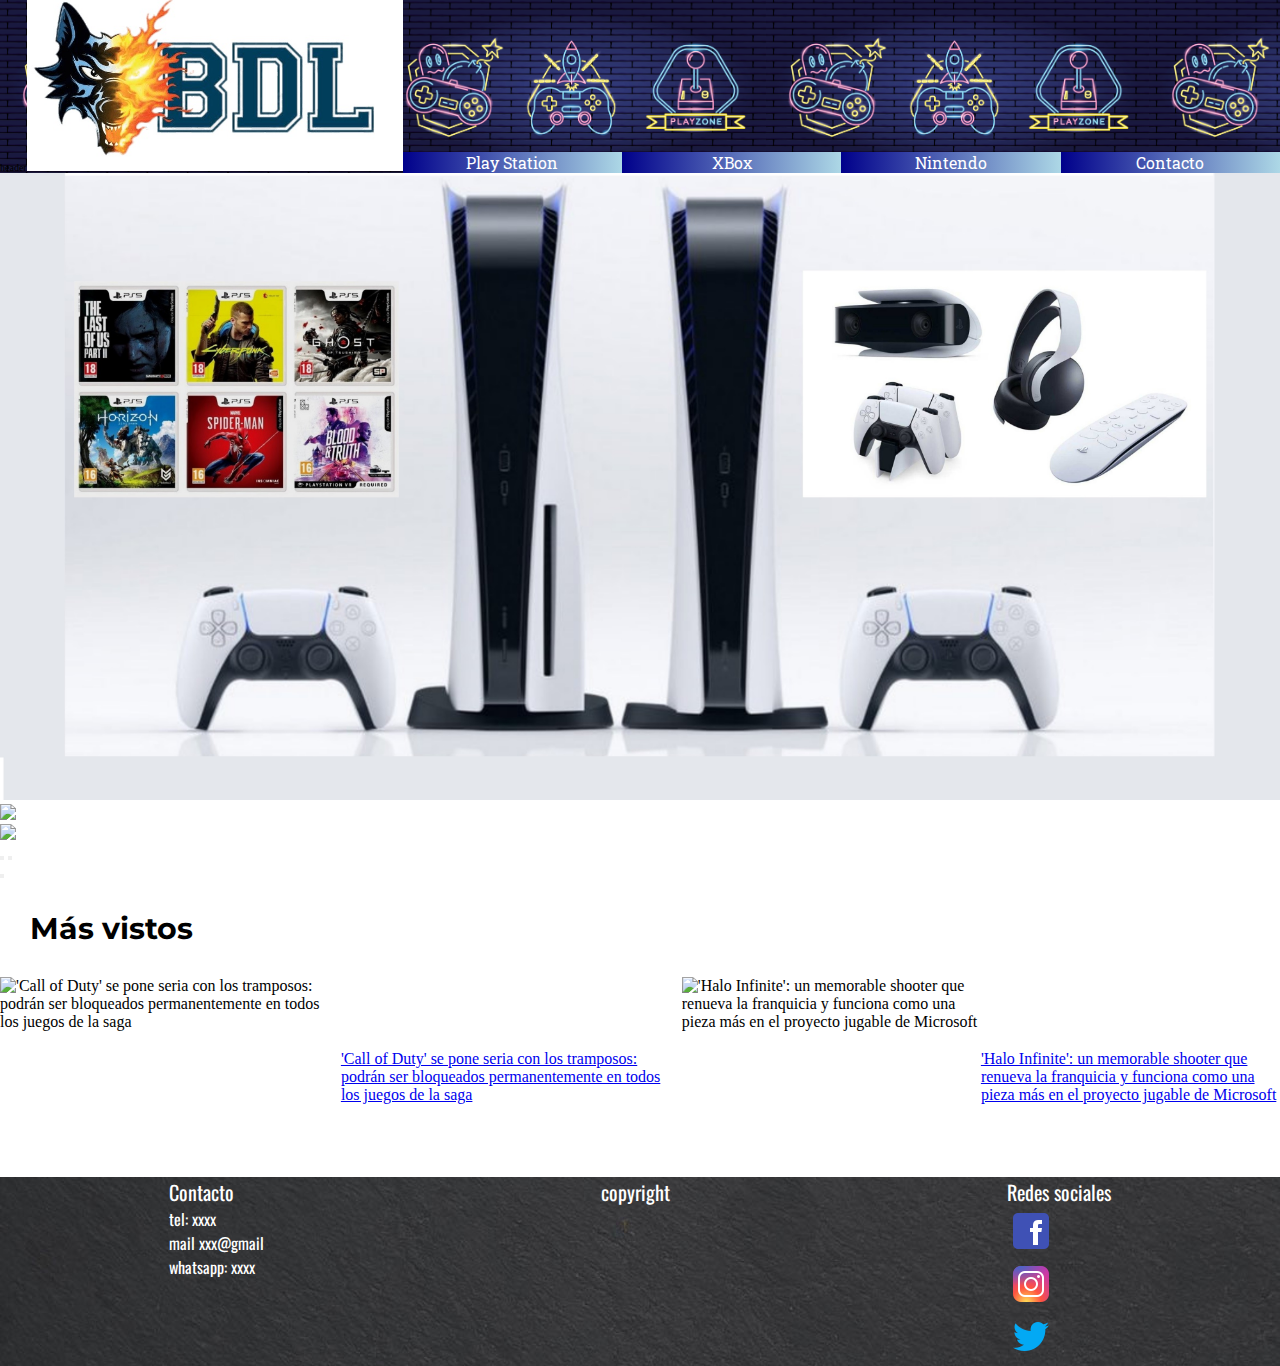
==== Index.html @ 6e6829c2 "1er commit" ====
<!DOCTYPE html>
<html lang="en">
<head>
    <meta charset="UTF-8">
    <meta http-equiv="X-UA-Compatible" content="IE=edge">
    <meta name="viewport" content="width=device-width, initial-scale=1.0">
    <link rel="stylesheet" href="./CSS/style.css">
    <link href="https://cdn.jsdelivr.net/npm/swiffy-slider@1.1.0/dist/css/swiffy-slider.min.css" rel="stylesheet" crossorigin="anonymous">
    <title>BDL Gaming</title>
</head>
<body>
    <div class="index_contenedor">
        <header class="header">    <!--Encabezado--> header
                <div class="logo">
                    <a href="Index.html"><img src="./Assets/images/logobdl.jpg" alt="logo"></a>
                </div> 
                <nav>  <!-- Barra de navegación -->
                    <ul class="nav">
                        <li><a href="./Pages/play.html">Play Station</a></li>
                        <li><a href="./Pages/xbox.html">XBox</a></li>
                        <li><a href="./Pages/nintendo.html">Nintendo</a></li>
                        <li><a href="./Pages/contacto.html">Contacto</a></li>
                    </ul> 
                </nav>
        </header>
        <section class="slider">
             <div class="swiffy-slider">
                <ul class="slider-container">
                    <li><a href="./Pages/play.html"><img src="./Assets/images/ps5.jpg" style="max-width: 100%;height: auto;"></a></li>
                    <li><img src="https://source.unsplash.com/nKAglN6HBH8/1600x900" style="max-width: 100%;height: auto;"></li>
                    <li><img src="https://source.unsplash.com/E9ZwWcMGzj8/1600x900" style="max-width: 100%;height: auto;"></li>
                </ul>
            
                <button type="button" class="slider-nav"></button>
                <button type="button" class="slider-nav slider-nav-next"></button>
            
                <div class="slider-indicators">
                    <button class="active"></button>
                </div>
            </div>
        </section>
        <!-- Noticias  -->
        <h2 class="tituloNoticias">
            Más vistos
        </h2>
        <section class="imgNoticia">
                <img alt="'Call of Duty' se pone seria con los tramposos: podrán ser bloqueados permanentemente en todos los juegos de la saga " src="https://i.blogs.es/89dbcb/call-of-duty/200_200.jpeg" srcset="https://i.blogs.es/89dbcb/call-of-duty/500_333.jpeg 767w ,
                https://i.blogs.es/89dbcb/call-of-duty/375_375.jpeg 450w , https://i.blogs.es/89dbcb/call-of-duty/200_200.jpeg 320w" height=200pxheight=200px>
        </section>
        <article class="noticia">
                <a href="https://www.xataka.com/videojuegos/call-of-duty-se-pone-seria-tramposos-podran-ser-bloqueados-permanentemente-todos-juegos-saga">'Call of Duty' se pone seria con los tramposos: podrán ser bloqueados permanentemente en todos los juegos de la saga </a>
        </article>
        <section class="imgNoticia2">
            <img alt="'Halo Infinite': un memorable shooter que renueva la franquicia y funciona como una pieza más en el proyecto jugable de Microsoft " src="https://i.blogs.es/06cb35/1366_2000-4-/200_200.jpeg" srcset="https://i.blogs.es/06cb35/1366_2000-4-/500_333.jpeg 767w ,
                https://i.blogs.es/06cb35/1366_2000-4-/375_375.jpeg 450w , https://i.blogs.es/06cb35/1366_2000-4-/200_200.jpeg 320w " height=200px>
        </section>
        <article class="noticia2">
            <a href="https://www.xataka.com/videojuegos/halo-infinite-memorable-shooter-que-renueva-franquicia-funciona-como-pieza-proyecto-jugable-microsoft">'Halo Infinite': un memorable shooter que renueva la franquicia y funciona como una pieza más en el proyecto jugable de Microsoft </a>
        </article>
        <footer>    <!--Pie de página--> 
            <div>
                <p>Contacto</p>
                <ul>
                    <li>tel: xxxx</li>
                    <li>mail xxx@gmail</li>
                    <li>whatsapp: xxxx</li>
                </ul>
            </div>
            <div>
                <p>copyright</p>
            </div>
            <div>
                <p>Redes sociales</p>
                <ul>
                    <li><a href=""><img src="./Assets/icons/icons8-facebook-48.png" alt="facebook"></a></li>
                    <li><a href=""><img src="./Assets/icons/icons8-instagram-48.png" alt="instagram"></a></li>
                    <li><a href=""><img src="./Assets/icons/icons8-twitter-48.png" alt="youtube"></a></li>
                </ul>
            </div>
        </footer>
        <script src="https://cdn.jsdelivr.net/npm/swiffy-slider@1.1.0/dist/js/swiffy-slider.min.js" crossorigin="anonymous" defer></script>
    </div>
</body>
</html>
---- CSS/style.css ----
@import url('https://fonts.googleapis.com/css2?family=Roboto+Slab&display=swap');
@import url('https://fonts.googleapis.com/css2?family=Oswald:wght@300&display=swap');
@import url('https://fonts.googleapis.com/css2?family=Montserrat:wght@300&display=swap');

*{
    margin: 0;
    padding: 0;
    box-sizing: border-box;
}
html{
    font-size: 62.5%;
}

/* Definición de grilla index*/
.index_contenedor{
    display: grid;
    grid-template-areas: 
    "header header header header"
    "slider slider slider slider"
    "titulo titulo titulo titulo"
    "imgNoticia article imgNoticia2 article2" 
    "footer footer footer footer"
    ;
}
header, .slider, .imgNoticia, .imgNoticia2, .noticia, .noticia2, footer{
    width: 100%;
}

.consola_contenedor{
    display: grid;
     grid-template-areas: 
    "header header "
     "tituloConsola tituloConsola "
    "consola1 articuloConsola1 "
    "consola2 articuloConsola2 "
    "tituloJuegos tituloJuegos " 
    "juegos juegos"
    "tituloAccesorios  tituloAccesorios"
    "accesorios accesorios"
    "footer footer "
    ;
}
.tituloConsola, .consola1, .articuloConsola1, .consola2, .articuloConsola2, .tituloJuegos, .juegos, .tituloAccesorios{
    width: 100%;
}
.contacto_contenedor{
    display: grid;
    grid-template-areas: 
    "header header "
    "h1 h1"
    "formulario nosotros"
    "footer footer"
    ;
}

/* Header */
header{
    grid-area: header;
    display: flex;
    background-size: contain;
    align-items: flex-end;
}
.header{
    background-image: url(../Assets/images/bannerIndex.jpg);
}
.playHeader{
    background-image: url(../Assets/images/bannerPlay.jfif);
}
.xboxHeader{
    background-image: url(../Assets/images/bannerXbox.jpg);
}
.nintendoHeader{
    background-image: url(../Assets/images/bannerNintendo.jpg);
}   
.logo{
    width: 30%;
}
.logo img{
    width: 100%;
}
nav{
    width: 70%;
}
.nav{
    display: flex;
    justify-content: space-around;
}
header nav li {
    list-style: none;
    width: 25%;
    text-align: center;
    background: linear-gradient(to right, darkblue, lightblue);
}
header nav a{
    color: white;
    text-decoration: none;
    text-transform: capitalize;
    font-family: 'Roboto Slab', serif;
    font-size: 1.6rem;
}
.playHeader li{
    background: linear-gradient(to right, rgb(34, 34, 39), rgb(117, 125, 128));
}
.xboxHeader li{
    background: linear-gradient(to right, rgb(22, 77, 39), rgb(54, 153, 79));
}
.nintendoHeader li{
    background: linear-gradient(to right, rgb(211, 20, 20), rgb(248, 66, 66));
}

/* Cuerpo index */
section.slider{
    grid-area: slider;
    font-size: 1.6rem;
}
section.imgNoticia{
    grid-area: imgNoticia;
    font-size: 1.6rem;
    display: flex;
    justify-content: center;
    align-items: center;
}
article.noticia{
    font-size: 1.6rem;
    grid-area: article;
    display: flex;
    justify-content: center;
    align-items: center;
}
section.imgNoticia2{
    grid-area: imgNoticia2;
    font-size: 1.6rem;
    display: flex;
    justify-content: center;
    align-items: center;
}
article.noticia2{
    font-size: 1.6rem;
    grid-area: article2;
    display: flex;
    justify-content: center;
    align-items: center;
}

/* Cuerpo consolas */
/* section consolas */
section.consola1{
    grid-area: consola1;
}
article.articuloConsola1{
    grid-area: articuloConsola1;
}
section.consola2{
    grid-area: consola2;
}
article.articuloConsola2{
    grid-area: articuloConsola2;
}

.txtVideo{
    display: flex;
    justify-content: center;
    flex-wrap: wrap;
}

/* section juegos */
.juegos{
    grid-area: juegos;
    display: flex;
    flex-wrap: wrap;
    justify-content: center;
    /* align-items: center; */
}
.juegos div{
    width: 18%;
    margin: 1%;
}
.imgjuegos{
    width: 100%;
    border-radius: 10px;
}
.imgjuegos:hover{
    border: solid;
    border-color: rgba(28, 28, 155, 0.884);
    transform: scale(1.1,1.1);
}

/* sectioin accesorios*/
section.accesorios{
    grid-area: accesorios;
}

/* Cuerpo formulario*/
.cliente{
    grid-area: formulario;
    display: flex;
    justify-content: center;
    align-items: center;
}
section.nosotros{
    grid-area: nosotros;
}

/* Títulos */
h1{
    font-family: 'Montserrat', sans-serif;
    font-size: 4rem; 
    margin: 30px;
}
h2{
    font-family: 'Montserrat', sans-serif;
    font-size: 3rem; 
    margin: 30px;
}
h2.tituloNoticias{
    grid-area: titulo;
    font-size: 3rem; 
    margin: 30px;
}
h2.tituloConsola{
    grid-area: tituloConsola;
    font-size: 3rem; 
    margin: 30px;
}
h2.tituloJuegos{
    grid-area: tituloJuegos;
    font-size: 3rem; 
    margin: 30px;
}
h2.tituloAccesorios{
    grid-area: tituloAccesorios;
    font-size: 3rem; 
    margin: 30px;
}
h3{
    font-family: 'Montserrat', sans-serif;
    font-size: 1.6rem;
}
label{
    font-family: 'Montserrat', sans-serif;
    font-size: 1.6rem;
}

/* Footer */
footer{
    grid-area: footer;
    width: 100%;
    background-image: url(../Assets/images/footer.jpg);
    display: flex;
    color: white;
    font-family: 'Oswald', sans-serif;
    justify-content: space-around;
}
footer p{
    font-size: 2rem;
}
footer li{
    list-style: none;
    font-size: 1.6rem;
}


/*  Medias */

@media only screen and (max-width:480px){
    .index_contenedor{
        grid-template-areas: 
        "header"
        "slider"
        "titulo"
        "imgNoticia"
        "article"
        "imgNoticia2"
        "article2"
        "footer"
        ;
    }
    .consola_contenedor{
        grid-template-areas: 
        "header "
        "tituloConsola "
        "consola1 "
        "articuloConsola1 "
        "consola2 "
        "articuloConsola2 "
        "tituloJuegos  " 
        "juegos"
        "tituloAccesorios"
        "accesorios"
        "footer "
        ;
    }

    .contacto_contenedor{
        display: grid;
        grid-template-areas: 
        "header "
        "h1 "
        "formulario "
        "nosotros"
        "footer "
        ;
    }
}

@media only screen and (min-width:481px) and (max-width: 720px) {
    .index_contenedor{
        grid-template-areas: 
        "header header"
        "slider slider"
        "titulo titulo"
        "imgNoticia article" 
        "imgNoticia2 article2" 
        "footer footer"
        ;
    }
}
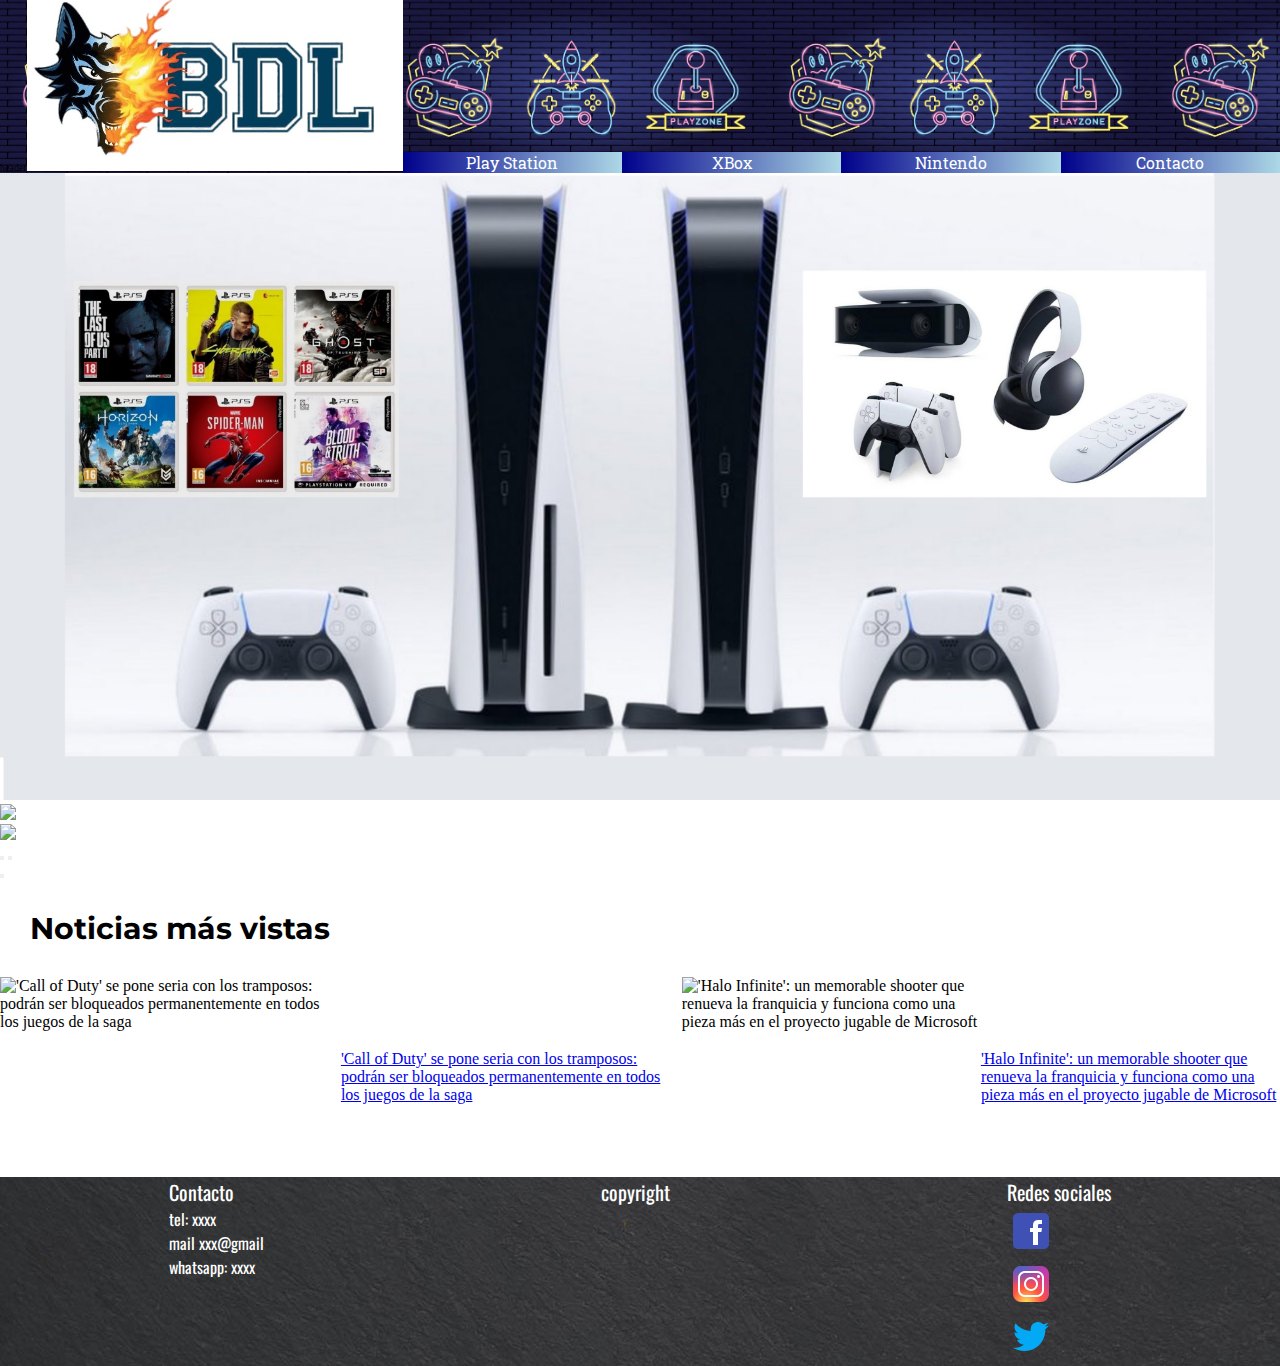
==== commit 1563a150: "Modificación de título" ====
--- a/Index.html
+++ b/Index.html
@@ -41,7 +41,7 @@
         </section>
         <!-- Noticias  -->
         <h2 class="tituloNoticias">
-            Más vistos
+            Noticias más vistas
         </h2>
         <section class="imgNoticia">
                 <img alt="'Call of Duty' se pone seria con los tramposos: podrán ser bloqueados permanentemente en todos los juegos de la saga " src="https://i.blogs.es/89dbcb/call-of-duty/200_200.jpeg" srcset="https://i.blogs.es/89dbcb/call-of-duty/500_333.jpeg 767w ,
